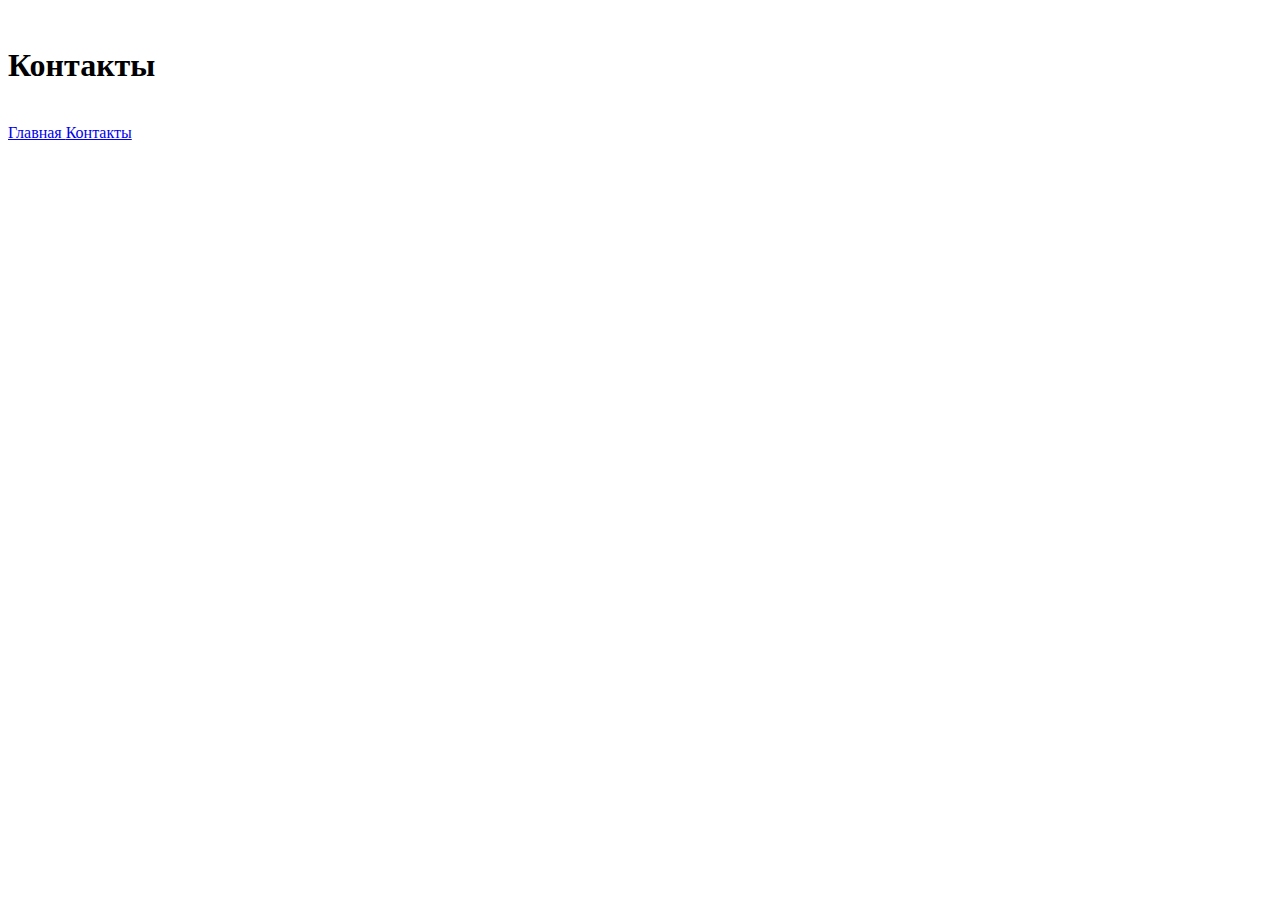
==== contact.html @ 0e5630b6 "First commit" ====
<!DOCTYPE html>
<html lang="en">
    <head>
        <meta charset="UTF-8">
        <title>Document</title>
    </head>
    <body>
        <br> 
        <h1>Контакты</h1>
        <br>
        <a href="./index.html"> Главная </a>
        <a href="./contact.html"> Контакты </a>
    </body>
</html>
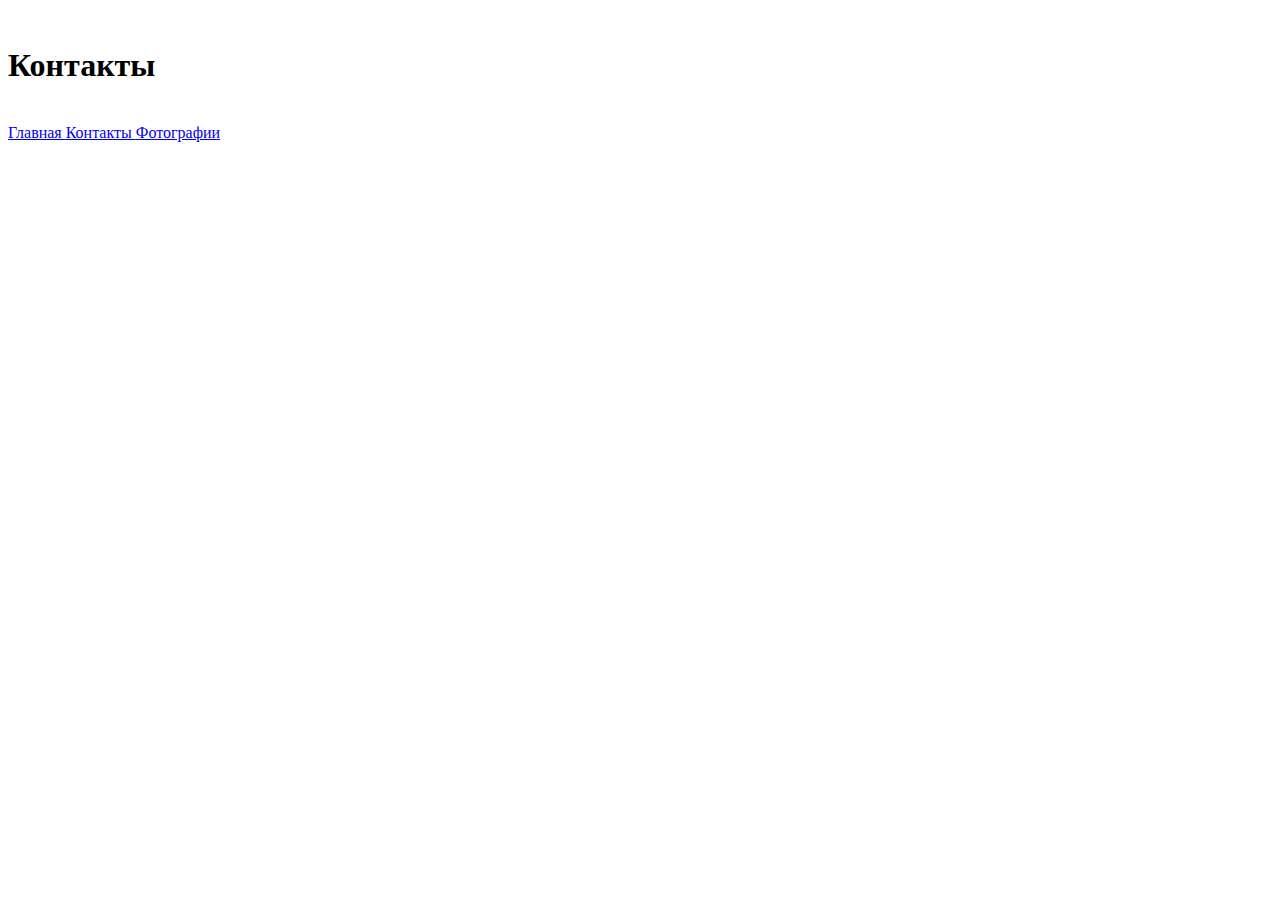
==== commit 51c7b42e: "Second commit" ====
--- a/contact.html
+++ b/contact.html
@@ -10,5 +10,7 @@
         <br>
         <a href="./index.html"> Главная </a>
         <a href="./contact.html"> Контакты </a>
+        <a href="./photo.html"> Фотографии </a>
+        <br>
     </body>
 </html>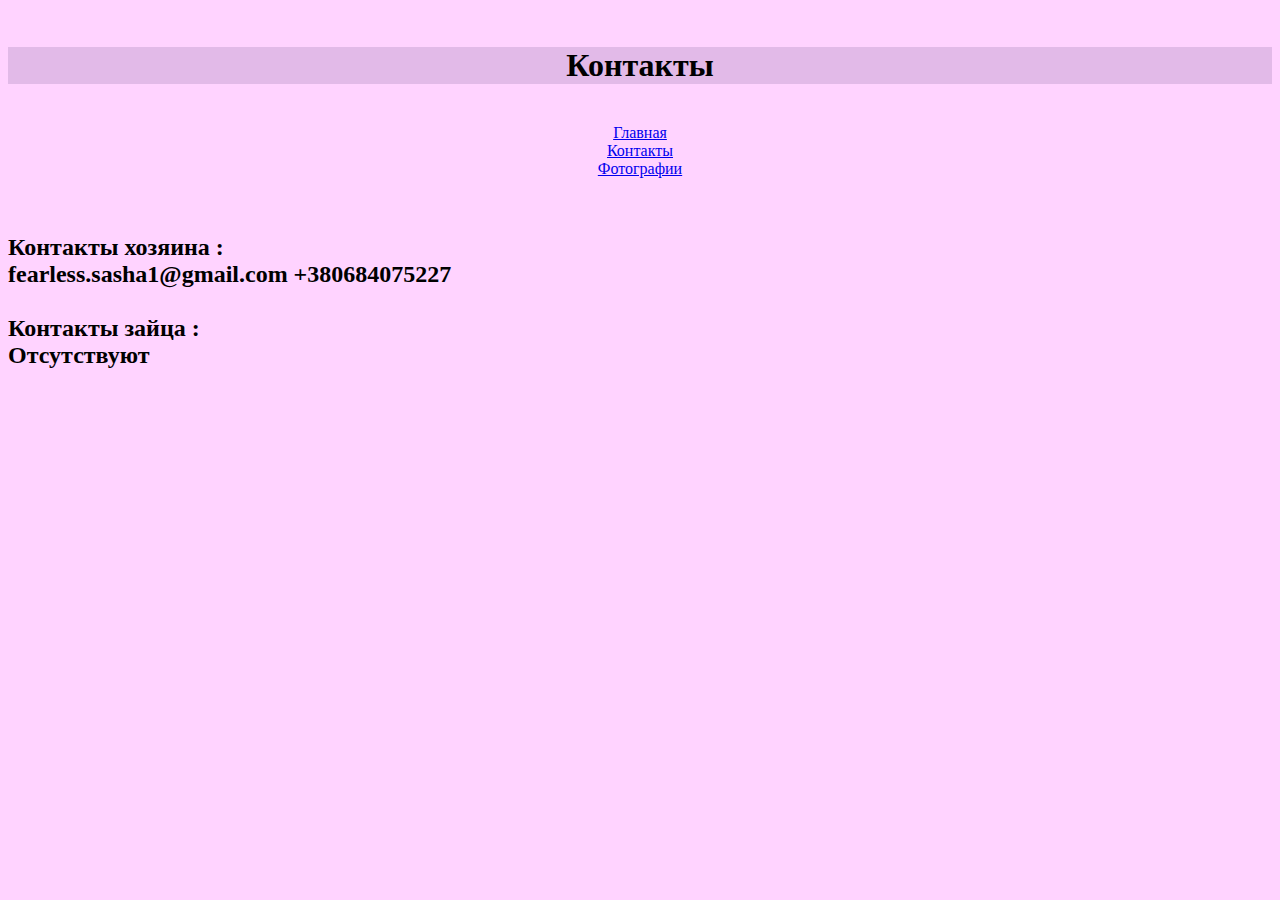
==== commit ac6e1f4d: "Sixth commit" ====
--- a/contact.html
+++ b/contact.html
@@ -2,15 +2,39 @@
 <html lang="en">
     <head>
         <meta charset="UTF-8">
-        <title>Document</title>
+        <title> Контакты :] </title>
+        <style>
+            body{
+             background-color: #ffd3ff; /* Web page background color */
+            }
+            h1 {
+             background-color: RGB(226, 186, 232); /* Header background color */
+            }
+            p {
+             background-color: purple; /* Background color under paragraph text */
+             color:white; /* Text color */
+            }
+           </style>
     </head>
     <body>
         <br> 
-        <h1>Контакты</h1>
+        <h1><center>Контакты</center></h1>
         <br>
-        <a href="./index.html"> Главная </a>
-        <a href="./contact.html"> Контакты </a>
-        <a href="./photo.html"> Фотографии </a>
+        <a href="./index.html"><center> Главная </center></a>
+        <a href="./contact.html"><center> Контакты </center></a>
+        <a href="./photo.html"><center> Фотографии </center></a>
         <br>
+        <br>
+        <h2>
+            Контакты хозяина :
+            <br>
+            fearless.sasha1@gmail.com
+            +380684075227
+            <br>
+            <br>
+            Контакты зайца :
+            <br>
+            Отсутствуют 
+        </h2>
     </body>
 </html>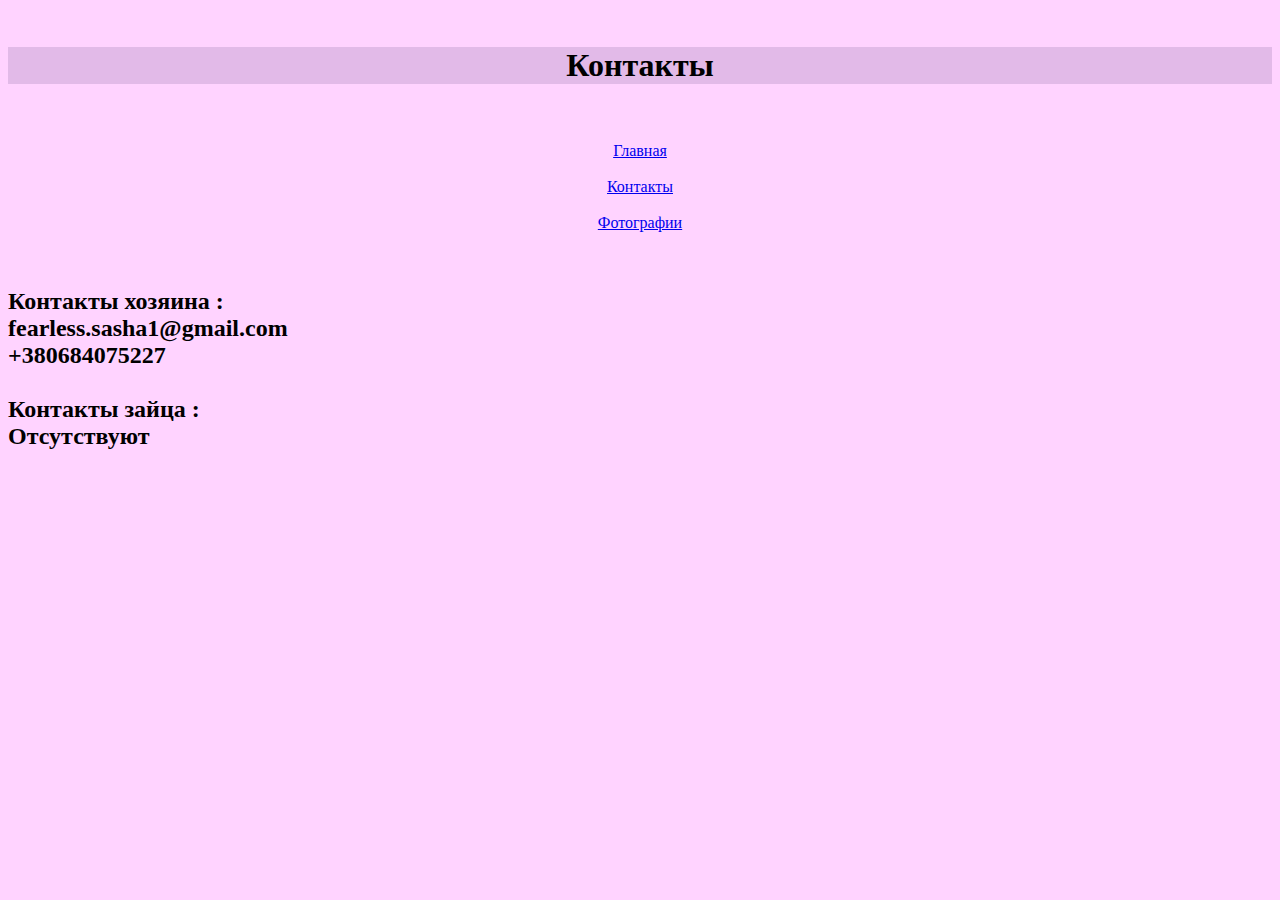
==== commit 26969a6e: "Seventh commit" ====
--- a/contact.html
+++ b/contact.html
@@ -5,30 +5,51 @@
         <title> Контакты :] </title>
         <style>
             body{
-             background-color: #ffd3ff; /* Web page background color */
-            }
-            h1 {
-             background-color: RGB(226, 186, 232); /* Header background color */
-            }
-            p {
-             background-color: purple; /* Background color under paragraph text */
-             color:white; /* Text color */
-            }
+           background-color: #ffd3ff; /* Web page background color */
+          }
+          h1 {
+           background-color: RGB(226, 186, 232); /* Header background color */
+          }
+          p {
+           background-color: purple; /* Background color under paragraph text */
+           color:purple; /* Text color */
+          }
+         </style>
+         <style>
+          .warn {
+           background: #ffd3ff(255, 255, 255, 0.801);
+           padding: 10px;
+          }
+          .fadeInLeft {
+           animation-name: fadeInLeft;
+           animation-duration: 2s;
+          }
+          @keyframes fadeInLeft {
+           from {
+            opacity: 0;
+            transform: translateX(-2000px);
+           }
+           to {
+            opacity: 1;
+            transform: none;
+           }
+          }
            </style>
     </head>
     <body>
         <br> 
         <h1><center>Контакты</center></h1>
         <br>
-        <a href="./index.html"><center> Главная </center></a>
-        <a href="./contact.html"><center> Контакты </center></a>
-        <a href="./photo.html"><center> Фотографии </center></a>
+        <a class="warn fadeInLeft" href="./index.html"><center> Главная </center></a>
+        <a class="warn fadeInLeft" href="./contact.html"><center> Контакты </center></a>
+        <a class="warn fadeInLeft" href="./photo.html"><center> Фотографии </center></a>
         <br>
         <br>
         <h2>
             Контакты хозяина :
             <br>
             fearless.sasha1@gmail.com
+            <br>
             +380684075227
             <br>
             <br>
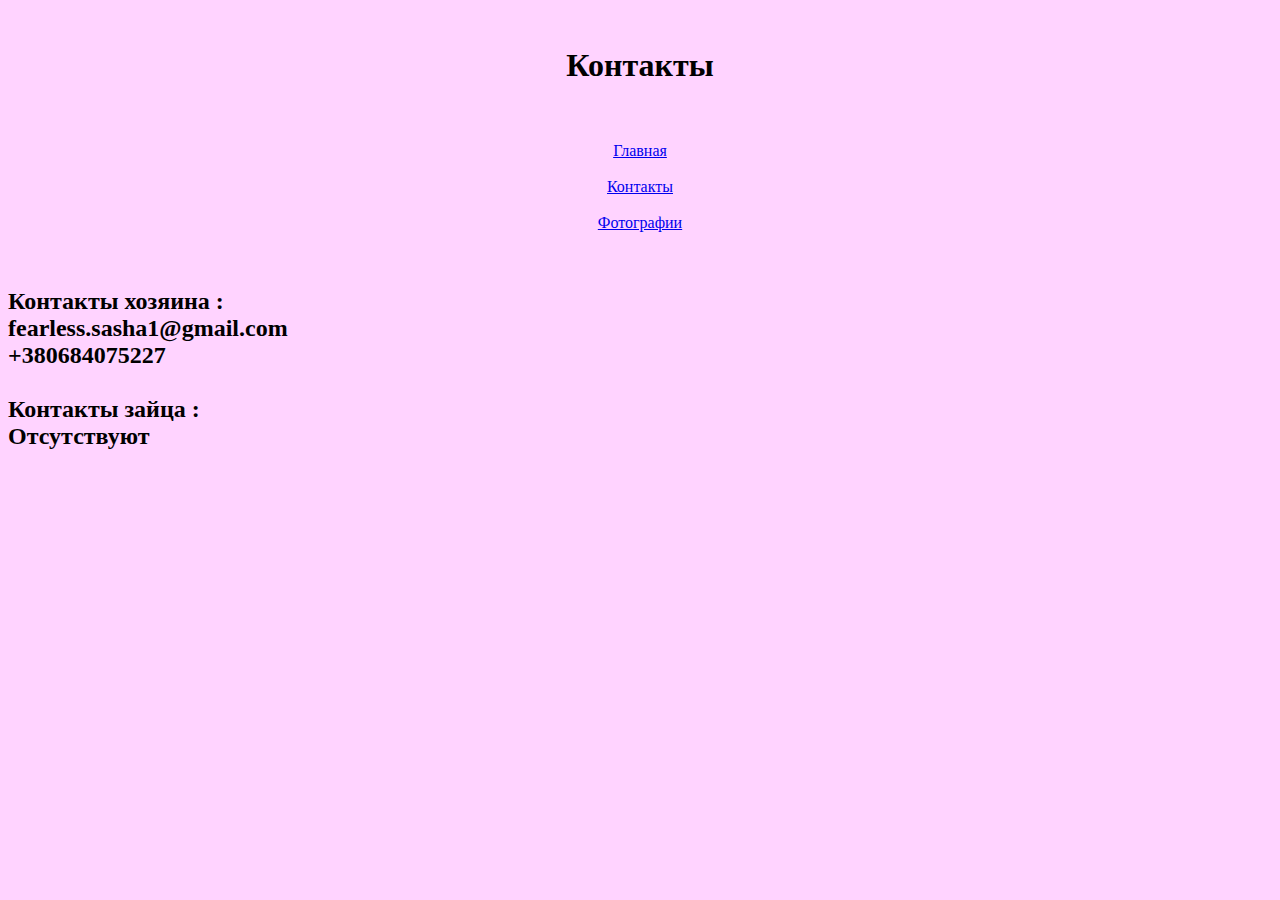
==== commit 01745e32: "Eight commit" ====
--- a/contact.html
+++ b/contact.html
@@ -3,18 +3,7 @@
     <head>
         <meta charset="UTF-8">
         <title> Контакты :] </title>
-        <style>
-            body{
-           background-color: #ffd3ff; /* Web page background color */
-          }
-          h1 {
-           background-color: RGB(226, 186, 232); /* Header background color */
-          }
-          p {
-           background-color: purple; /* Background color under paragraph text */
-           color:purple; /* Text color */
-          }
-         </style>
+        <link rel="stylesheet" href="./style.css" type="text/css">
          <style>
           .warn {
            background: #ffd3ff(255, 255, 255, 0.801);
--- a/style.css
+++ b/style.css
@@ -0,0 +1,2 @@
+body{background-color: #ffd3ff;}
+label{color: black;}